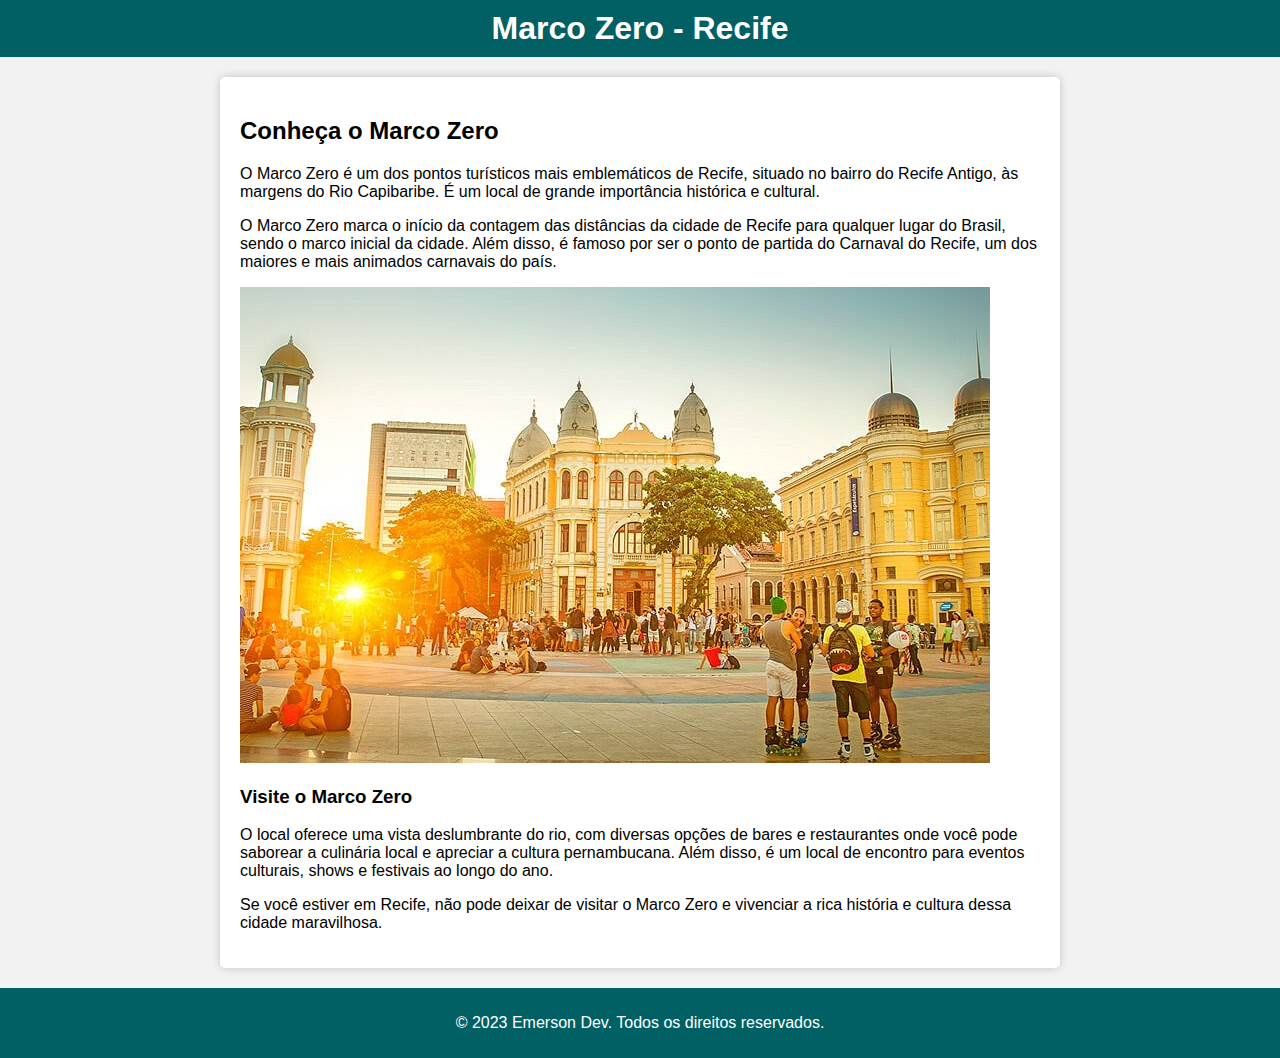
==== index.html @ e105003f "first commit" ====
<!DOCTYPE html>
<html lang="pt-BR">
<head>
    <meta charset="UTF-8">
    <meta name="viewport" content="width=device-width, initial-scale=1.0">
    <title>Marco Zero - Recife</title>
    <link rel="stylesheet" href="style.css">
</head>
<body>
    <header>
        <h1>Marco Zero - Recife</h1>
    </header>
    <main>
        <h2>Conheça o Marco Zero</h2>
        <p>O Marco Zero é um dos pontos turísticos mais emblemáticos de Recife, situado no bairro do Recife Antigo, às margens do Rio Capibaribe. É um local de grande importância histórica e cultural.</p>
        
        <p>O Marco Zero marca o início da contagem das distâncias da cidade de Recife para qualquer lugar do Brasil, sendo o marco inicial da cidade. Além disso, é famoso por ser o ponto de partida do Carnaval do Recife, um dos maiores e mais animados carnavais do país.</p>
        
        <img src="./img/marco_zero.jpg" alt="Foto do Marco Zero">
        
        <h3>Visite o Marco Zero</h3>
        <p>O local oferece uma vista deslumbrante do rio, com diversas opções de bares e restaurantes onde você pode saborear a culinária local e apreciar a cultura pernambucana. Além disso, é um local de encontro para eventos culturais, shows e festivais ao longo do ano.</p>
        
        <p>Se você estiver em Recife, não pode deixar de visitar o Marco Zero e vivenciar a rica história e cultura dessa cidade maravilhosa.</p>
    </main>
    <footer>
        <p>&copy; 2023 Emerson Dev. Todos os direitos reservados.</p>
    </footer>
</body>
</html>
---- style.css ----
body {
            font-family: Arial, sans-serif;
            background-color: #f2f2f2;
            margin: 0;
            padding: 0;
}

header {
            background-color: #006064;
            color: #fff;
            text-align: center;
            padding: 10px;
}

h1 {
            margin: 0;
}

main {
            max-width: 800px;
            margin: 20px auto;
            background-color: #fff;
            padding: 20px;
            border-radius: 5px;
            box-shadow: 0 0 10px rgba(0, 0, 0, 0.2);
}

img {
            max-width: 100%;
            height: auto;
}

footer {
            background-color: #006064;
            color: #fff;
            text-align: center;
            padding: 10px;
}
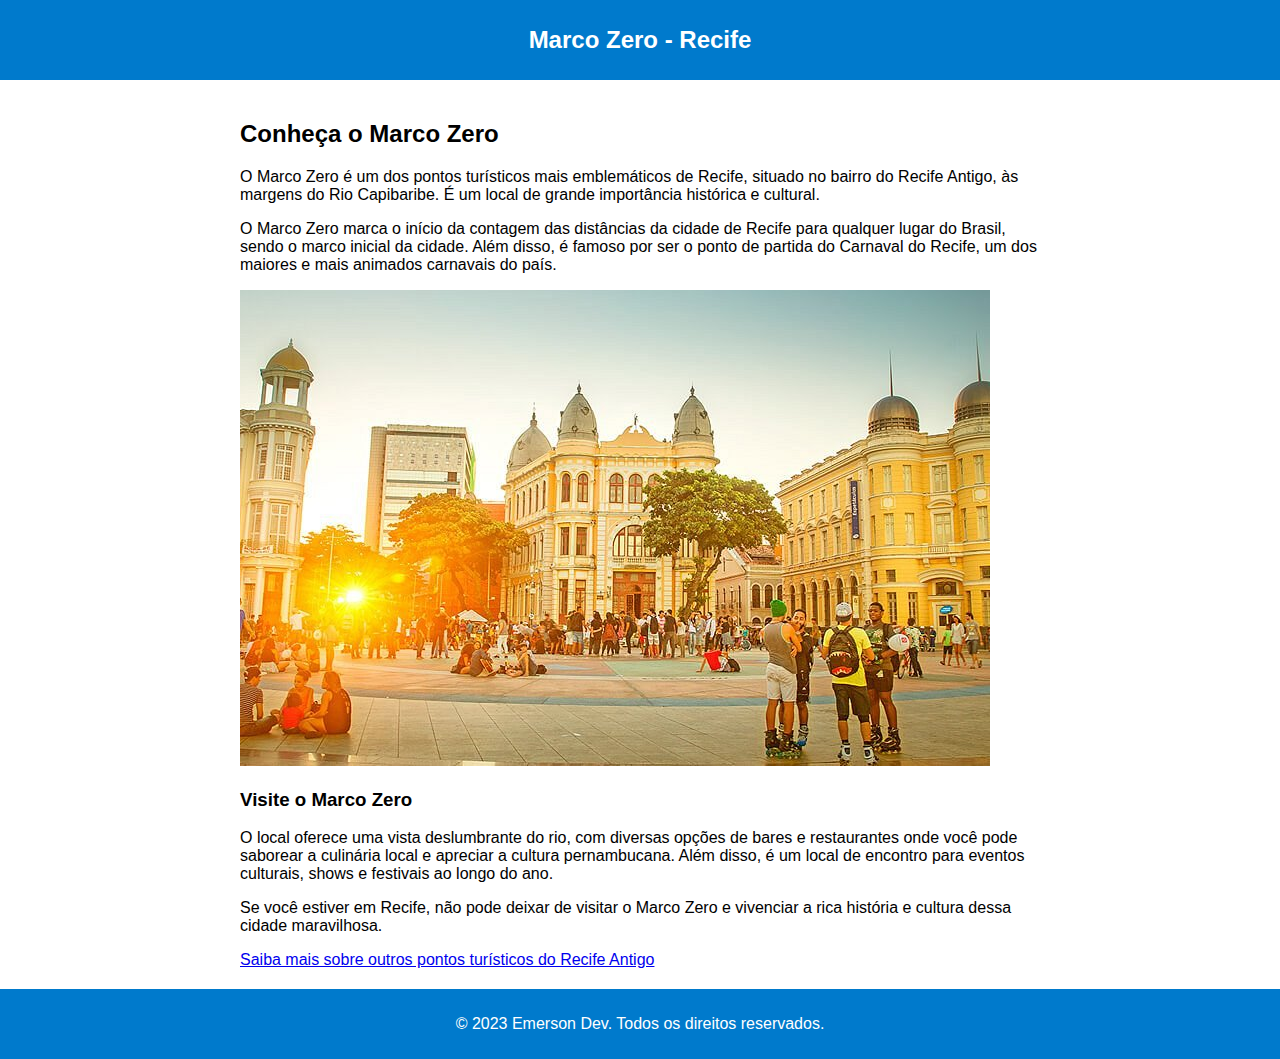
==== commit 1ae4bdf1: "dev de pontos turisticos e botão de voltar" ====
--- a/index.html
+++ b/index.html
@@ -10,7 +10,7 @@
     <header>
         <h1>Marco Zero - Recife</h1>
     </header>
-    <main>
+    <main id="content">
         <h2>Conheça o Marco Zero</h2>
         <p>O Marco Zero é um dos pontos turísticos mais emblemáticos de Recife, situado no bairro do Recife Antigo, às margens do Rio Capibaribe. É um local de grande importância histórica e cultural.</p>
         
@@ -22,6 +22,7 @@
         <p>O local oferece uma vista deslumbrante do rio, com diversas opções de bares e restaurantes onde você pode saborear a culinária local e apreciar a cultura pernambucana. Além disso, é um local de encontro para eventos culturais, shows e festivais ao longo do ano.</p>
         
         <p>Se você estiver em Recife, não pode deixar de visitar o Marco Zero e vivenciar a rica história e cultura dessa cidade maravilhosa.</p>
+        <a href="pontos-turisticos.html">Saiba mais sobre outros pontos turísticos do Recife Antigo</a>
     </main>
     <footer>
         <p>&copy; 2023 Emerson Dev. Todos os direitos reservados.</p>
--- a/style.css
+++ b/style.css
@@ -1,39 +1,51 @@
 body {
-            font-family: Arial, sans-serif;
-            background-color: #f2f2f2;
-            margin: 0;
-            padding: 0;
+    font-family: Arial, sans-serif;
+    margin: 0;
+    padding: 0;
 }
 
 header {
-            background-color: #006064;
-            color: #fff;
-            text-align: center;
-            padding: 10px;
+    background-color: #007ACC;
+    color: white;
+    text-align: center;
+    padding: 10px;
 }
 
 h1 {
-            margin: 0;
+    font-size: 24px;
 }
 
-main {
-            max-width: 800px;
-            margin: 20px auto;
-            background-color: #fff;
-            padding: 20px;
-            border-radius: 5px;
-            box-shadow: 0 0 10px rgba(0, 0, 0, 0.2);
+#content {
+    max-width: 800px;
+    margin: 0 auto;
+    padding: 20px;
 }
 
 img {
-            max-width: 100%;
-            height: auto;
+    max-width: 100%;
+    height: auto;
 }
 
 footer {
-            background-color: #006064;
-            color: #fff;
-            text-align: center;
-            padding: 10px;
+    background-color: #007ACC;
+    color: white;
+    text-align: center;
+    padding: 10px;
 }
-   +
+.back-button {
+    display: inline-block;
+    background-color: #007ACC;
+    color: white;
+    padding: 10px 20px;
+    border: none;
+    border-radius: 5px;
+    text-decoration: none;
+    font-size: 16px;
+    cursor: pointer;
+    transition: background-color 0.3s;
+}
+
+.back-button:hover {
+    background-color: #005DA6;
+}